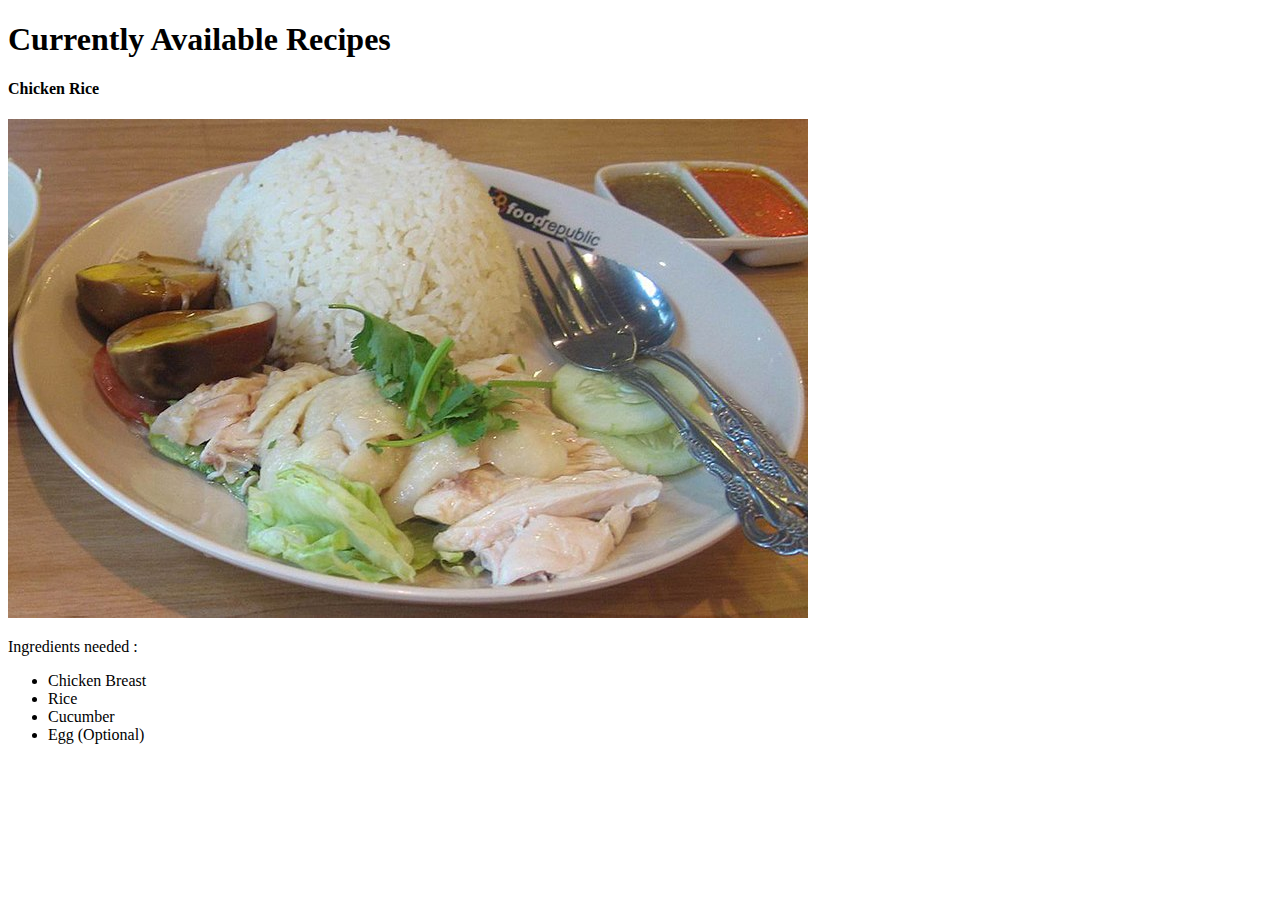
==== index.html @ f4881f8f "Basic HTML syntax attempt" ====
<!DOCTYPE html>
<html lang="en">
<head>
  <meta charset="UTF-8">
  <title>Basic Recipe Webpage</title>
</head>
<body>
  <h1>Currently Available Recipes</h1>

  <h4>Chicken Rice</h4>
  <img src="images/Chicken_Rice.jpg" alt="Chicken Rice Image">
  <p></p>Ingredients needed : </p>
  <ul>
    <li>Chicken Breast</li>
    <li>Rice</li>
    <li>Cucumber</li>
    <li>Egg (Optional)</li>
  </ul>
</body>
</html>
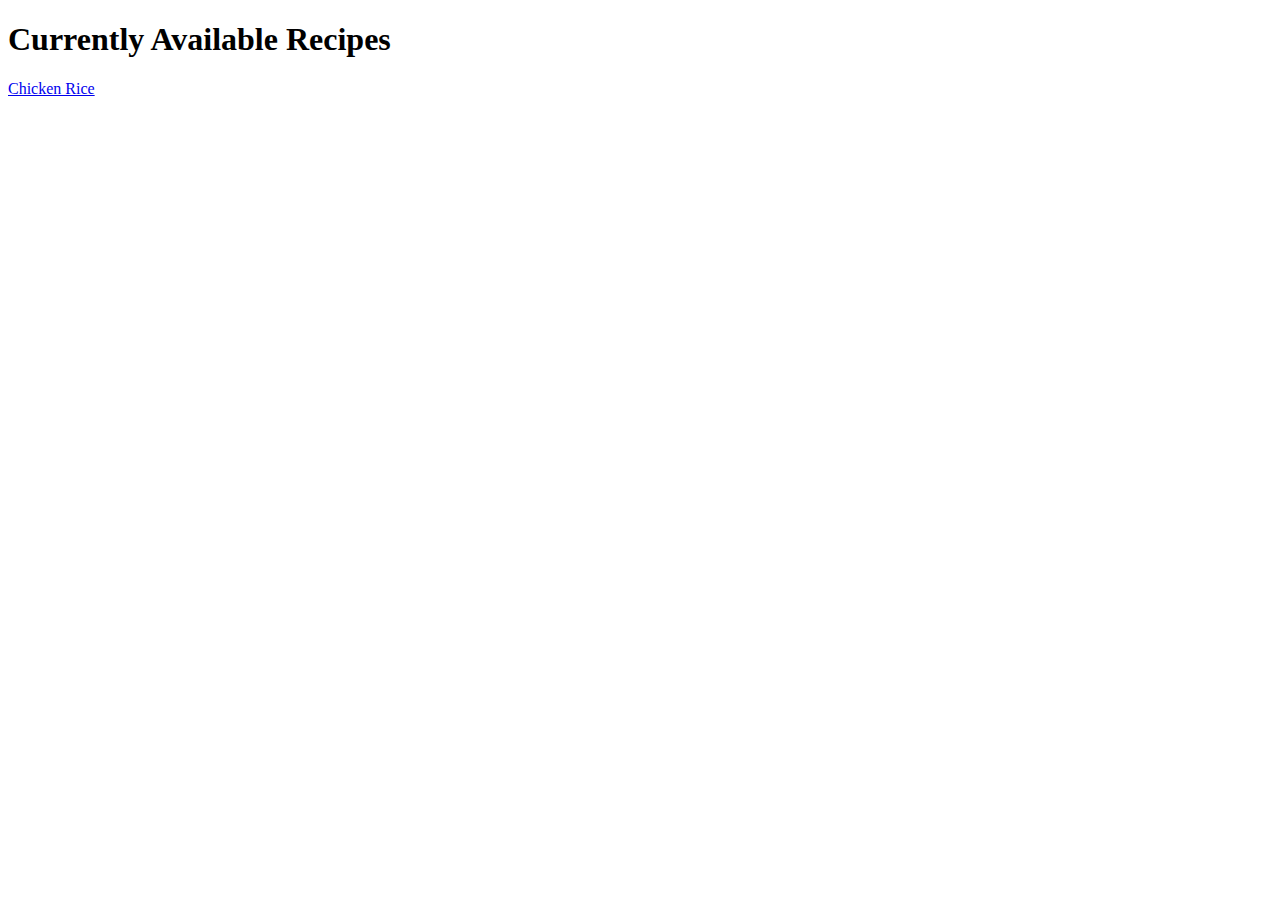
==== commit 2e8de8e5: "Add first recipe html" ====
--- a/index.html
+++ b/index.html
@@ -7,14 +7,6 @@
 <body>
   <h1>Currently Available Recipes</h1>
 
-  <h4>Chicken Rice</h4>
-  <img src="images/Chicken_Rice.jpg" alt="Chicken Rice Image">
-  <p></p>Ingredients needed : </p>
-  <ul>
-    <li>Chicken Breast</li>
-    <li>Rice</li>
-    <li>Cucumber</li>
-    <li>Egg (Optional)</li>
-  </ul>
+  <a href="recipes/chicken_rice.html">Chicken Rice</a>
 </body>
 </html>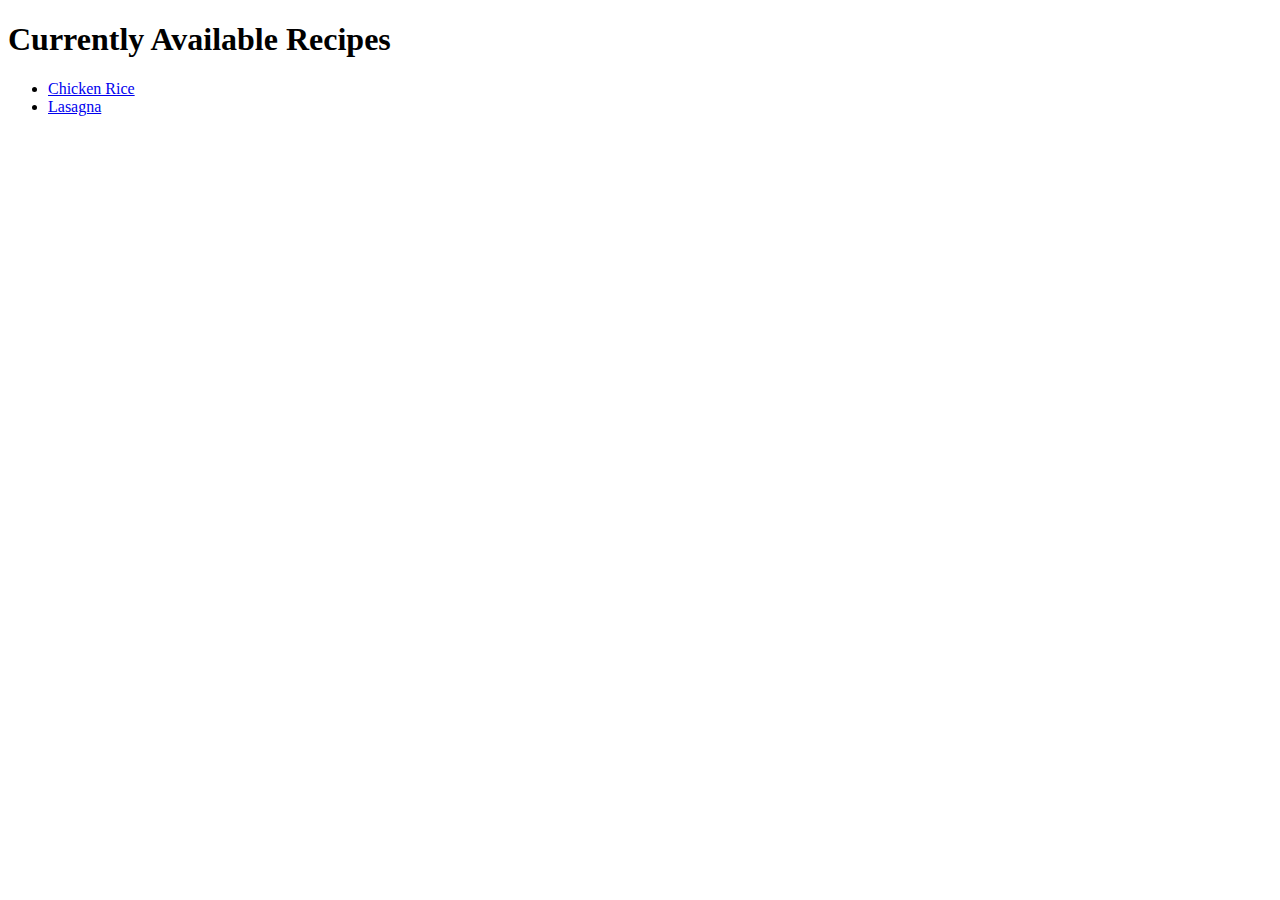
==== commit 7368601e: "Add second recipe html" ====
--- a/index.html
+++ b/index.html
@@ -6,7 +6,9 @@
 </head>
 <body>
   <h1>Currently Available Recipes</h1>
-
-  <a href="recipes/chicken_rice.html">Chicken Rice</a>
+  <ul>
+  <li> <a href="recipes/chicken_rice.html">Chicken Rice</a> </li>
+  <li> <a href="recipes/lasagna.html">Lasagna</a> </li>
+  </ul>
 </body>
 </html>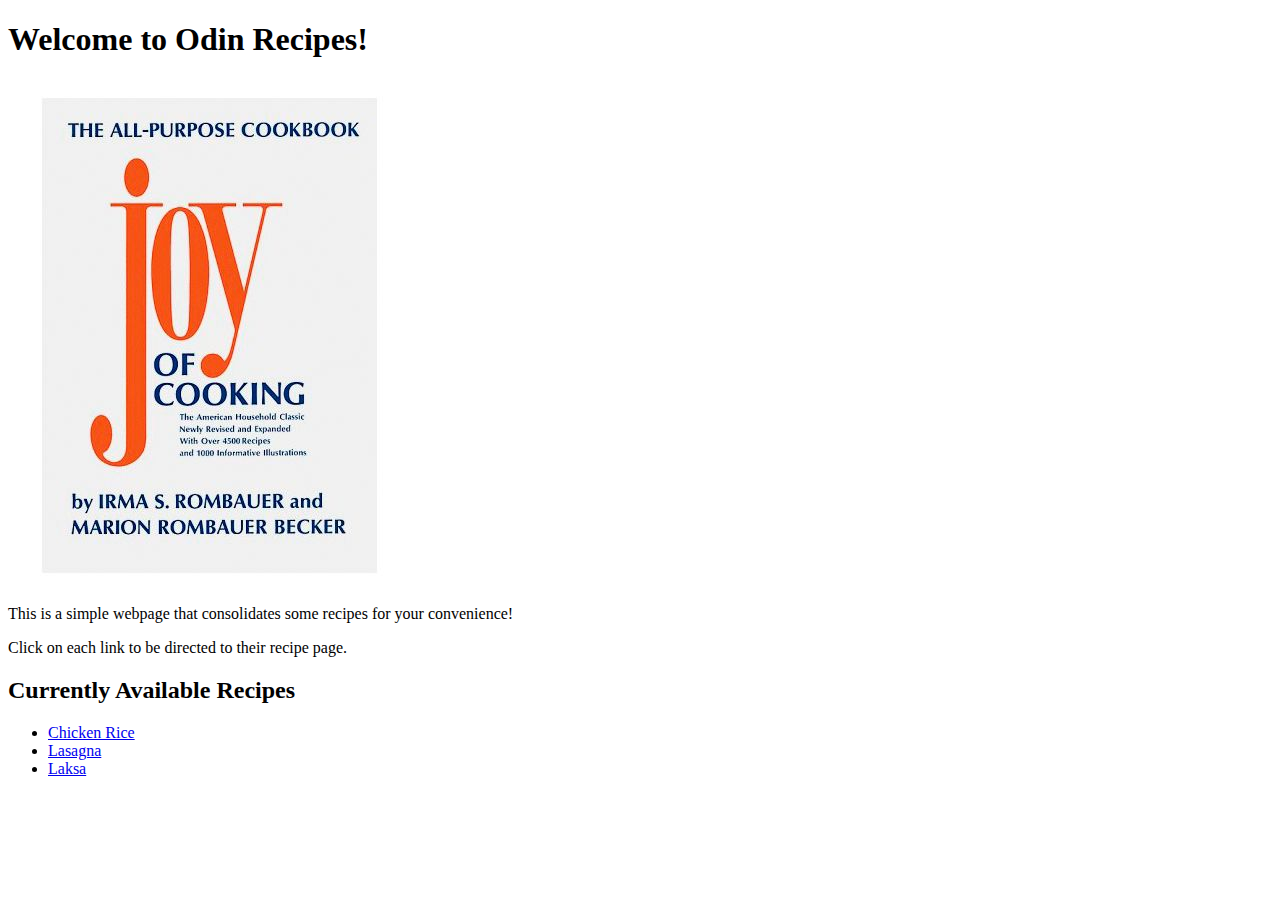
==== commit 43c0f4a2: "Add third recipe html" ====
--- a/index.html
+++ b/index.html
@@ -5,10 +5,18 @@
   <title>Basic Recipe Webpage</title>
 </head>
 <body>
-  <h1>Currently Available Recipes</h1>
+  <h1>Welcome to Odin Recipes!</h1>
+  <img src="images/Cookbook.jpg" alt="Cookbook Image">
+
+  <p>This is a simple webpage that consolidates some recipes for your convenience!</p>
+
+  <p>Click on each link to be directed to their recipe page.</p>
+
+  <h2>Currently Available Recipes</h2>
   <ul>
   <li> <a href="recipes/chicken_rice.html">Chicken Rice</a> </li>
   <li> <a href="recipes/lasagna.html">Lasagna</a> </li>
+  <li> <a href="recipes/laksa.html">Laksa</a> </li>
   </ul>
 </body>
 </html>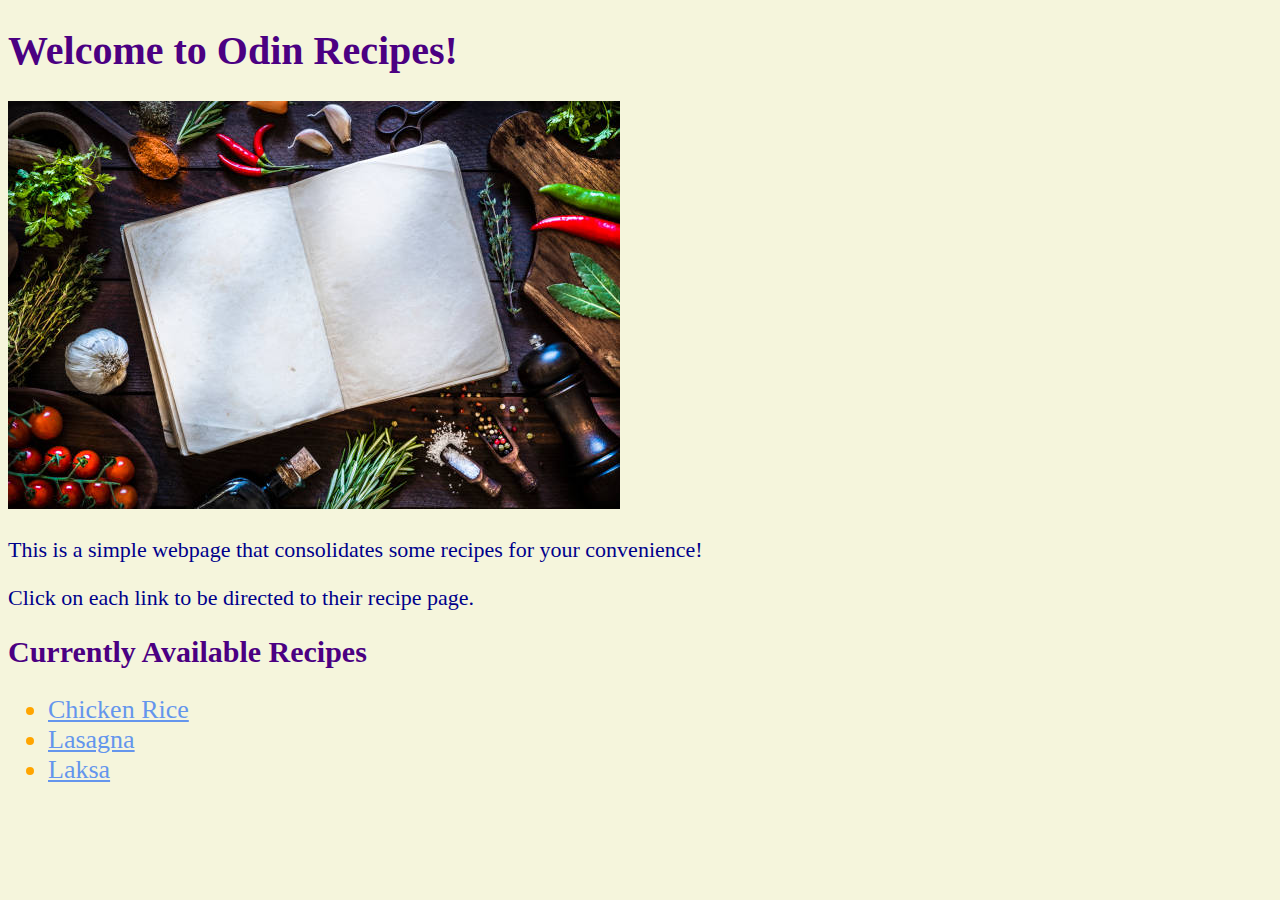
==== commit 610e70fc: "Add CSS to all HTML" ====
--- a/index.html
+++ b/index.html
@@ -2,21 +2,25 @@
 <html lang="en">
 <head>
   <meta charset="UTF-8">
+  <link rel="stylesheet" href="index.css">
   <title>Basic Recipe Webpage</title>
 </head>
 <body>
-  <h1>Welcome to Odin Recipes!</h1>
-  <img src="images/Cookbook.jpg" alt="Cookbook Image">
+  <div class="Introduction">
+    <h1>Welcome to Odin Recipes!</h1>
+    <img src="images/Cookbook.jpg" alt="Cookbook Image">
+    <p>This is a simple webpage that consolidates some recipes for your convenience!</p>
 
-  <p>This is a simple webpage that consolidates some recipes for your convenience!</p>
+    <p>Click on each link to be directed to their recipe page.</p>
+ </div>
 
-  <p>Click on each link to be directed to their recipe page.</p>
-
-  <h2>Currently Available Recipes</h2>
-  <ul>
-  <li> <a href="recipes/chicken_rice.html">Chicken Rice</a> </li>
-  <li> <a href="recipes/lasagna.html">Lasagna</a> </li>
-  <li> <a href="recipes/laksa.html">Laksa</a> </li>
-  </ul>
+  <div class="Recipes">
+    <h2>Currently Available Recipes</h2>
+    <ul>
+    <li> <a href="recipes/chicken_rice.html">Chicken Rice</a> </li>
+    <li> <a href="recipes/lasagna.html">Lasagna</a> </li>
+    <li> <a href="recipes/laksa.html">Laksa</a> </li>
+    </ul>
+  </div>
 </body>
 </html>--- a/index.css
+++ b/index.css
@@ -0,0 +1,29 @@
+body {
+  font-family:cursive;
+  background-color: beige;
+}
+
+h1 {
+  color:indigo;
+  font-size: 40px;
+}
+
+h2 {
+  color:indigo;
+  font-size: 30px;
+}
+
+.Introduction {
+  font-size: 22px;
+  color:darkblue;
+}
+
+.Recipes {
+  color:orange;
+  font-size: 26px;
+}
+
+li a {
+  color:cornflowerblue;
+}
+
